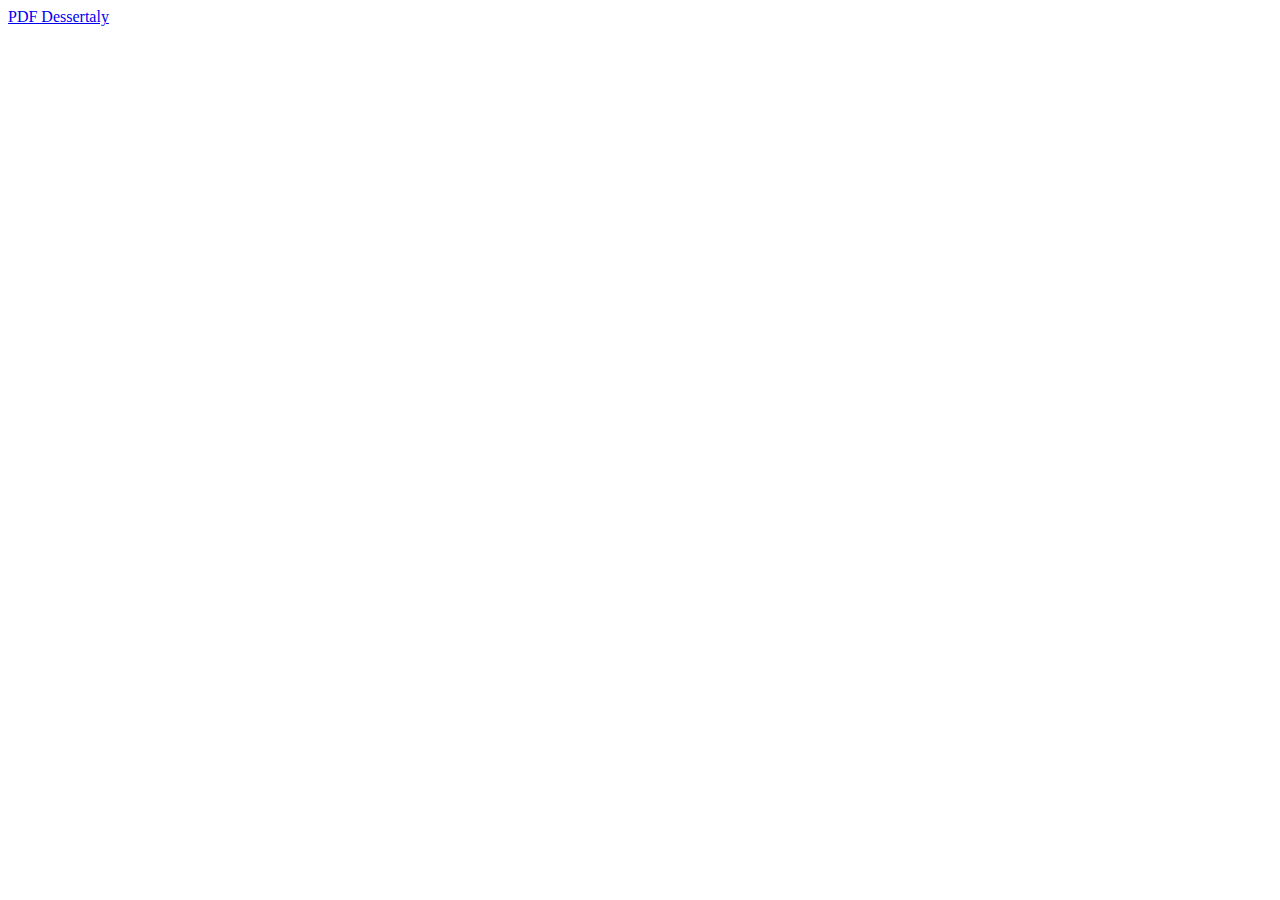
==== index.html @ bcd4e12f "index -20241017-2137" ====
<!DOCTYPE html>
<html lang="en">
<head>
    <meta charset="UTF-8">
    <meta name="viewport" content="width=device-width, initial-scale=1.0">
    <title>Índice</title>
</head>
<body>
    <a href="documentos/dessertaly.pdf" target="_blank">PDF Dessertaly</a>

</body>
</html>
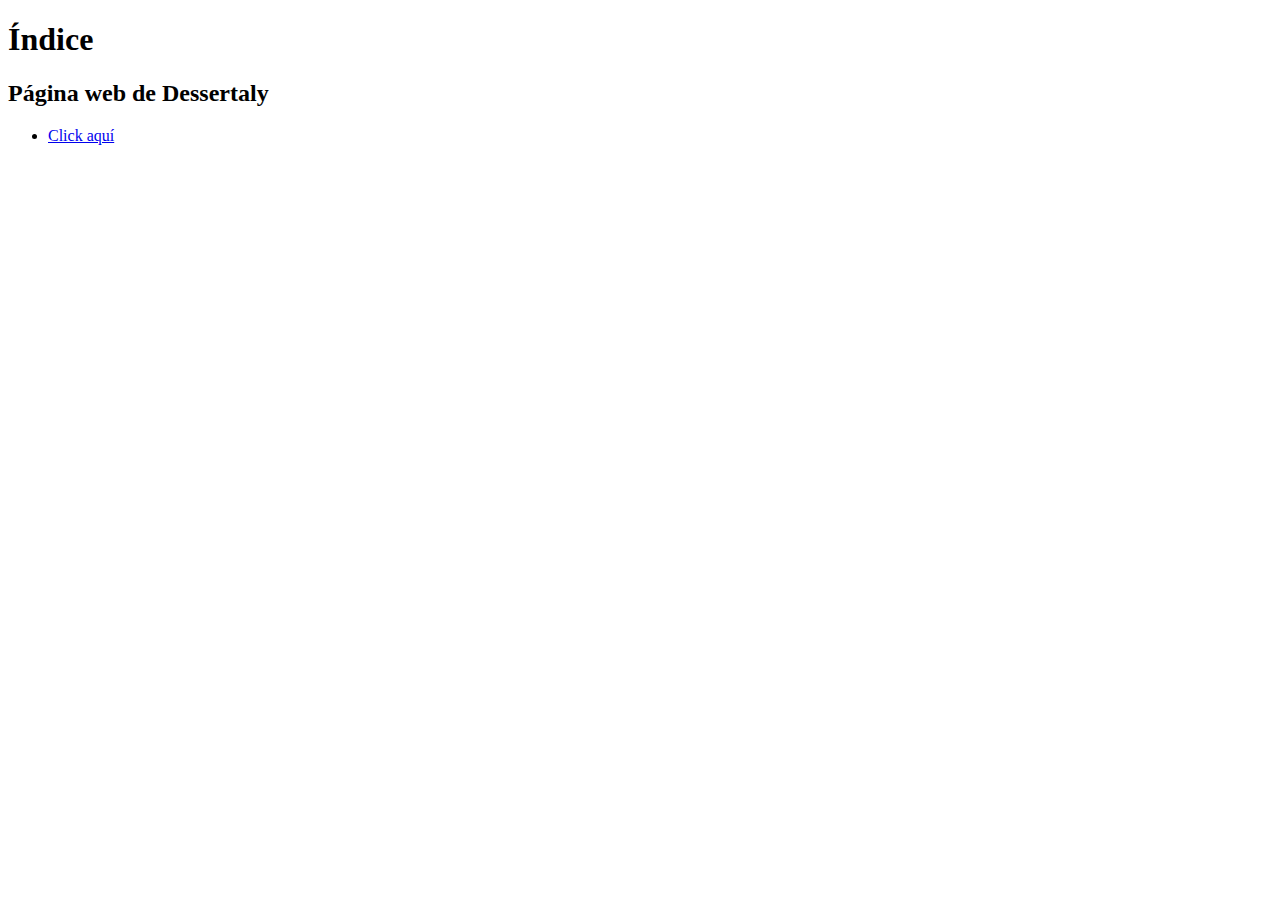
==== commit 83a954c2: "Comienzo de algo grande  04/11/2024" ====
--- a/index.html
+++ b/index.html
@@ -1,12 +1,21 @@
 <!DOCTYPE html>
-<html lang="en">
+<html>
+
 <head>
-    <meta charset="UTF-8">
-    <meta name="viewport" content="width=device-width, initial-scale=1.0">
-    <title>Índice</title>
+    <meta charset='utf-8'>
+    <meta http-equiv='X-UA-Compatible' content='IE=edge'>
+    <title>Índice de Harold</title>
+    <meta name='viewport' content='width=device-width, initial-scale=1'>
+    <link rel="icon" type="image/x-icon" href="documentos/logo.png">
 </head>
+
 <body>
-    <a href="documentos/dessertaly.pdf" target="_blank">PDF Dessertaly</a>
+    <h1>Índice</h1>
 
+    <h2>Página web de Dessertaly</h2>
+    <ul>
+        <li><a href="home.html" target="blank">Click aquí</a></li>
+    </ul>
 </body>
+
 </html>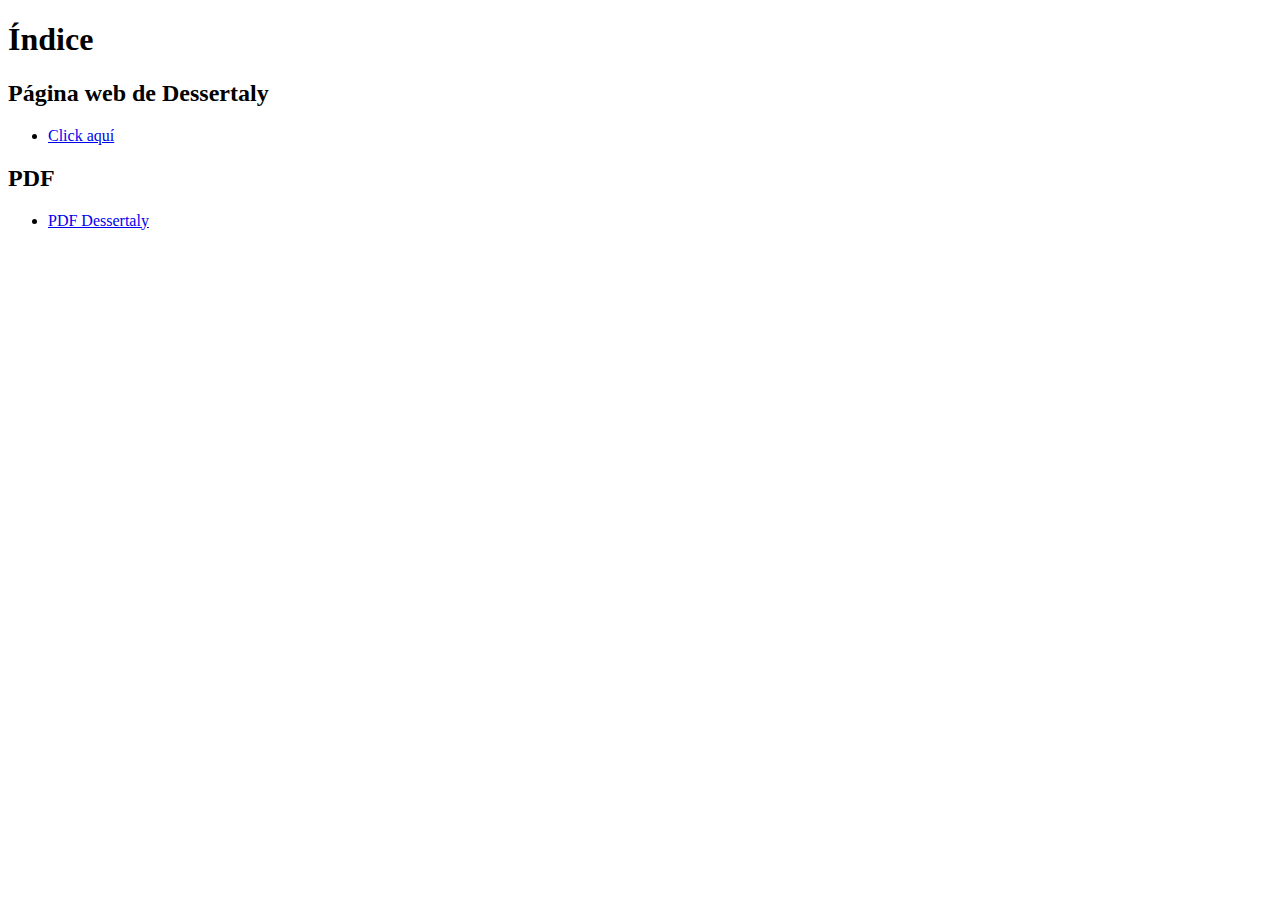
==== commit dc88e7b8: "Add css -20241104-1726" ====
--- a/index.html
+++ b/index.html
@@ -16,6 +16,11 @@
     <ul>
         <li><a href="home.html" target="blank">Click aquí</a></li>
     </ul>
+
+    <h2>PDF</h2>
+    <ul>
+        <li><a href="documentos/dessertaly.pdf" target="_blank">PDF Dessertaly</a></li>
+    </ul>
+
 </body>
-
 </html>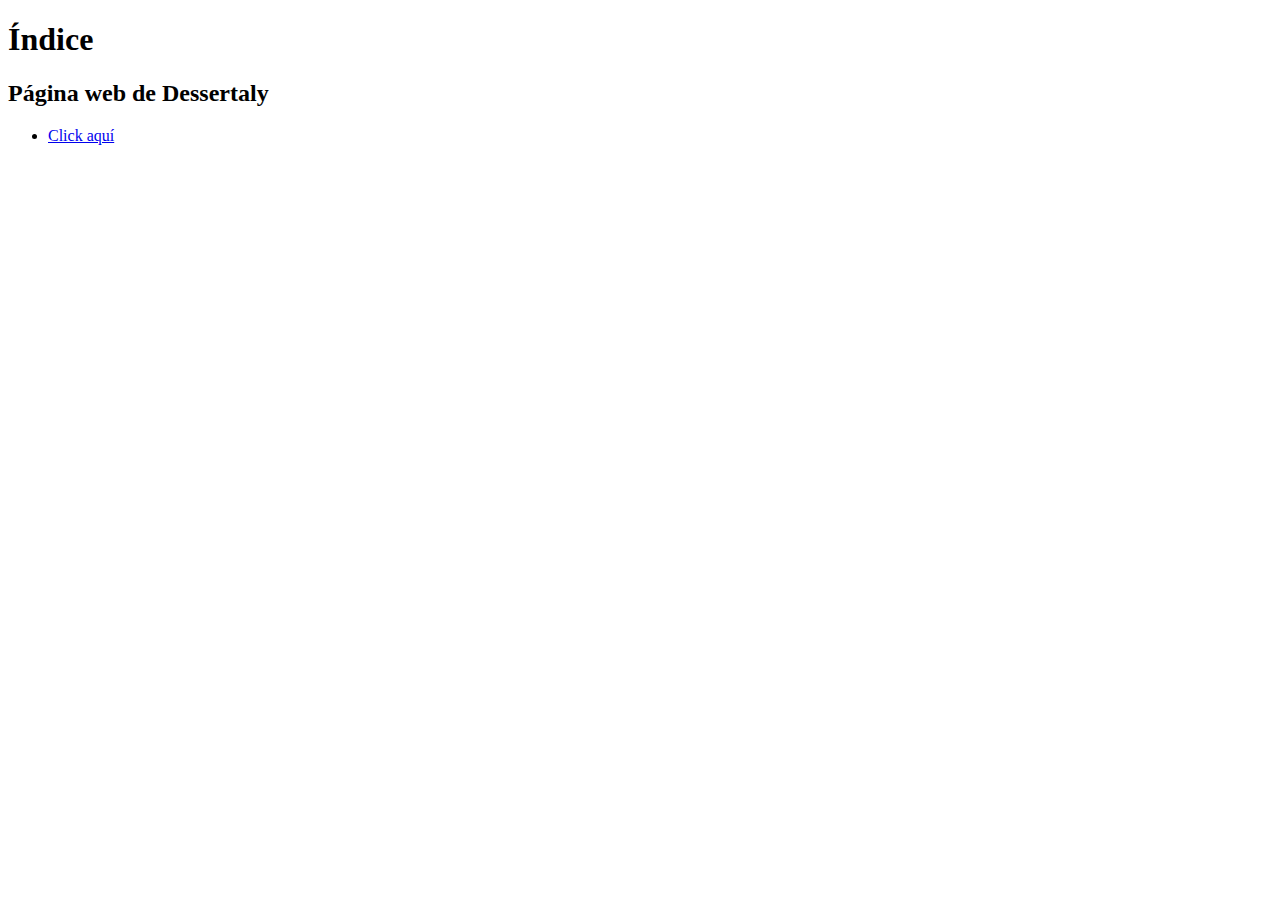
==== commit 2e17924c: "aux" ====
--- a/index.html
+++ b/index.html
@@ -7,6 +7,7 @@
     <title>Índice de Harold</title>
     <meta name='viewport' content='width=device-width, initial-scale=1'>
     <link rel="icon" type="image/x-icon" href="documentos/logo.png">
+    
 </head>
 
 <body>
@@ -16,11 +17,5 @@
     <ul>
         <li><a href="home.html" target="blank">Click aquí</a></li>
     </ul>
-
-    <h2>PDF</h2>
-    <ul>
-        <li><a href="documentos/dessertaly.pdf" target="_blank">PDF Dessertaly</a></li>
-    </ul>
-
 </body>
 </html>